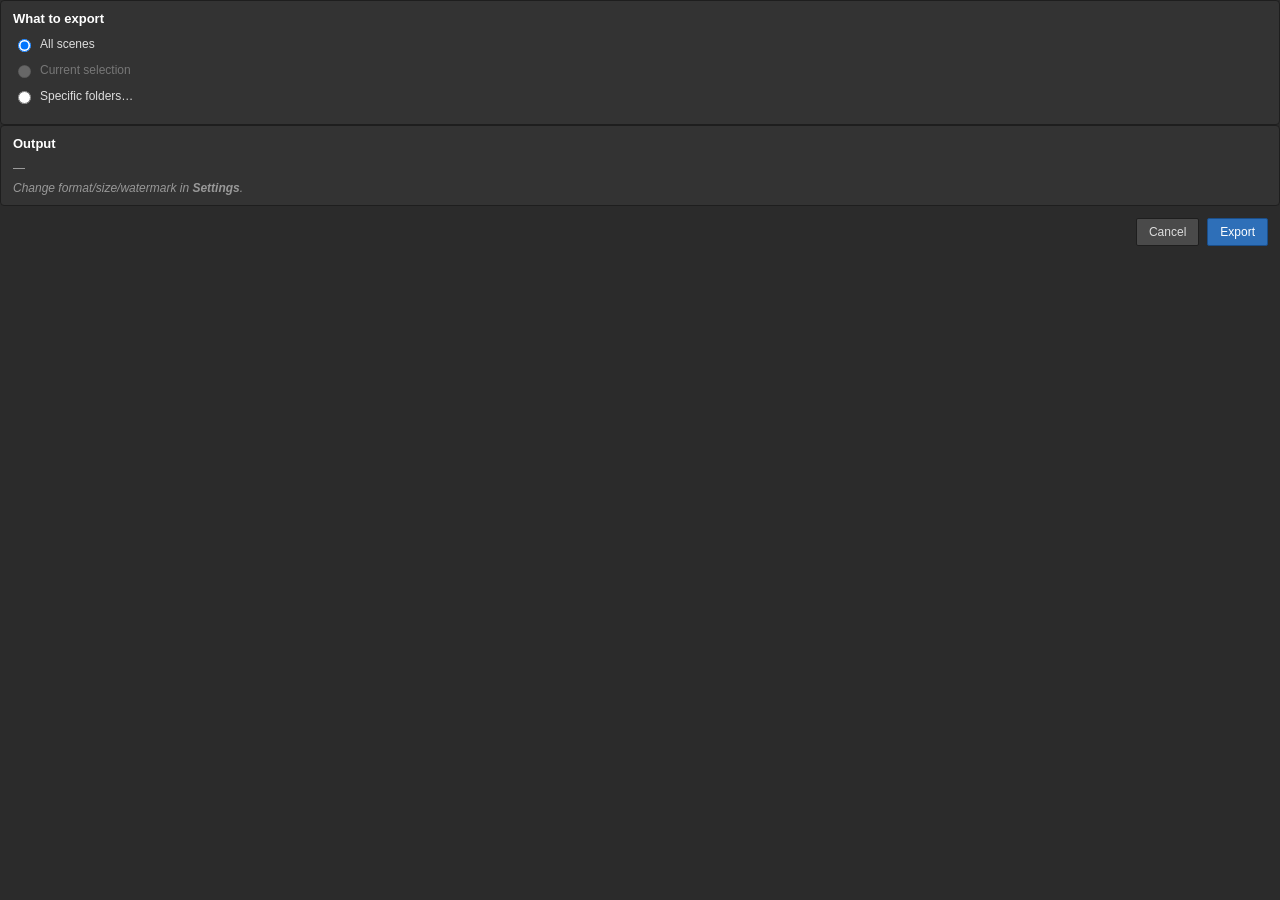
==== scene_manager_plus/ui/html/export.html @ 2b7c1c7e "Phase 4: Batch export with watermark, cancel, smart output dir - Core::Exporter: async batch render " ====
<!DOCTYPE html>
<html>
<head>
  <meta charset="utf-8">
  <title>Scene Manager+ Export</title>
  <link rel="stylesheet" href="css/settings.css">
  <link rel="stylesheet" href="css/export.css">
</head>
<body>
  <div id="export-app">
    <section class="group">
      <h2>What to export</h2>

      <div class="row">
        <label class="check">
          <input type="radio" name="scope" value="all" checked>
          <span>All scenes <span id="count-all" class="muted"></span></span>
        </label>
      </div>
      <div class="row">
        <label class="check" id="row-selected">
          <input type="radio" name="scope" value="selected" id="rb-selected" disabled>
          <span>Current selection <span id="count-selected" class="muted"></span></span>
        </label>
      </div>
      <div class="row">
        <label class="check">
          <input type="radio" name="scope" value="folders" id="rb-folders">
          <span>Specific folders…</span>
        </label>
      </div>

      <div id="folder-list" class="folder-list hidden">
        <p class="empty">No folders defined.</p>
      </div>
    </section>

    <section class="group">
      <h2>Output</h2>
      <p class="hint" id="out-summary">—</p>
      <p class="hint" style="margin-top:6px;">Change format/size/watermark in <strong>Settings</strong>.</p>
    </section>

    <div class="actions" style="padding: 0 12px 12px;">
      <button id="btn-cancel">Cancel</button>
      <button id="btn-export" class="primary">Export</button>
    </div>
  </div>

  <script src="js/export.js"></script>
</body>
</html>
---- scene_manager_plus/ui/html/css/settings.css ----
* { box-sizing: border-box; }
html, body { margin: 0; height: 100%; }
body {
  font-family: "Segoe UI", Tahoma, sans-serif;
  font-size: 12px;
  color: #ddd;
  background: #2b2b2b;
}

#settings-app {
  padding: 12px 14px 24px;
  display: flex;
  flex-direction: column;
  gap: 16px;
}

.group {
  background: #333;
  border: 1px solid #1e1e1e;
  border-radius: 4px;
  padding: 10px 12px;
}
.group h2 {
  margin: 0 0 10px;
  font-size: 13px;
  font-weight: 600;
  color: #fff;
  display: flex;
  align-items: center;
  gap: 8px;
}
.group.disabled {
  opacity: 0.45;
  pointer-events: none;
}
.group .badge {
  background: #4a4a4a;
  color: #ccc;
  font-size: 10px;
  padding: 2px 6px;
  border-radius: 8px;
  font-weight: 400;
}
.group .hint {
  color: #999;
  margin: 0;
  font-style: italic;
}

.row {
  display: flex;
  flex-direction: column;
  gap: 4px;
  margin-bottom: 10px;
}
.row.two-col {
  flex-direction: row;
  gap: 12px;
}
.row.two-col > div {
  flex: 1;
  display: flex;
  flex-direction: column;
  gap: 4px;
}
.row label {
  color: #bbb;
  font-size: 11px;
}
.row label.check {
  flex-direction: row;
  display: flex;
  align-items: center;
  gap: 6px;
  color: #ddd;
  font-size: 12px;
  cursor: pointer;
}

input[type="text"],
input[type="number"],
select {
  background: #232323;
  border: 1px solid #1e1e1e;
  color: #ddd;
  padding: 5px 7px;
  border-radius: 2px;
  font-size: 12px;
  font-family: inherit;
}
input[type="text"]:focus,
input[type="number"]:focus,
select:focus {
  outline: none;
  border-color: #4ea1ff;
}
input[disabled], select[disabled] { opacity: 0.4; }

button.mini-btn {
  background: #4a4a4a;
  border: 1px solid #1e1e1e;
  color: #ddd;
  padding: 5px 10px;
  border-radius: 2px;
  cursor: pointer;
  font-size: 11px;
  height: 28px;
  align-self: flex-end;
}
button.mini-btn:hover { background: #5a5a5a; }

.muted { color: #888; font-size: 11px; margin-left: 4px; font-style: italic; }

.auto-save-hint {
  color: #888;
  font-size: 11px;
  font-style: italic;
}

.preview {
  margin-top: 12px;
  padding-top: 10px;
  border-top: 1px solid #444;
}
.preview h3 {
  margin: 0 0 6px;
  font-size: 12px;
  font-weight: 600;
  color: #bbb;
}
.preview-pattern {
  font-size: 11px;
  color: #999;
  margin-bottom: 6px;
}
.preview-pattern code {
  background: #232323;
  padding: 2px 5px;
  border-radius: 2px;
  color: #4ea1ff;
}
.preview-list {
  list-style: none;
  padding: 0;
  margin: 0;
  background: #232323;
  border: 1px solid #1e1e1e;
  border-radius: 2px;
  max-height: 160px;
  overflow-y: auto;
}
.preview-list li {
  padding: 4px 8px;
  display: flex;
  gap: 8px;
  align-items: center;
  font-family: Consolas, "Courier New", monospace;
  font-size: 11px;
  border-bottom: 1px solid #1e1e1e;
}
.preview-list li:last-child { border-bottom: none; }
.preview-list li.empty {
  color: #777;
  font-style: italic;
  font-family: inherit;
  justify-content: center;
}
.preview-list .arrow { color: #4ea1ff; }
.preview-list .old { color: #888; flex: 1; }
.preview-list .new { color: #ddd; flex: 1; font-weight: 600; }

.actions {
  margin-top: 12px;
  display: flex;
  align-items: center;
  gap: 8px;
}
.actions button {
  background: #4a4a4a;
  border: 1px solid #1e1e1e;
  color: #ddd;
  padding: 6px 12px;
  border-radius: 2px;
  cursor: pointer;
  font-size: 12px;
}
.actions button:hover { background: #5a5a5a; }
.actions button.primary {
  background: #2e6fb8;
  border-color: #1a4e8a;
  color: #fff;
}
.actions button.primary:hover { background: #3a85d6; }
.actions .status {
  margin-left: auto;
  color: #4ea1ff;
  font-size: 11px;
  font-style: italic;
}
---- scene_manager_plus/ui/html/css/export.css ----
.muted { color: #888; font-size: 11px; margin-left: 4px; }

.folder-list {
  margin-top: 6px;
  margin-left: 22px;
  padding: 6px 8px;
  background: #232323;
  border: 1px solid #1e1e1e;
  border-radius: 2px;
  max-height: 180px;
  overflow-y: auto;
}
.folder-list.hidden { display: none; }
.folder-list .empty { color: #777; font-style: italic; margin: 4px 0; }
.folder-list label {
  display: flex;
  align-items: center;
  gap: 6px;
  padding: 3px 0;
  font-size: 12px;
  cursor: pointer;
}
.folder-list label .count { color: #888; font-size: 11px; margin-left: auto; }

.actions {
  display: flex;
  gap: 8px;
  justify-content: flex-end;
}

#out-summary { color: #aaa; font-style: normal; }
#out-summary code {
  background: #232323;
  padding: 1px 5px;
  border-radius: 2px;
  color: #4ea1ff;
  font-family: Consolas, monospace;
}

input[type="radio"]:disabled + span { color: #777; }
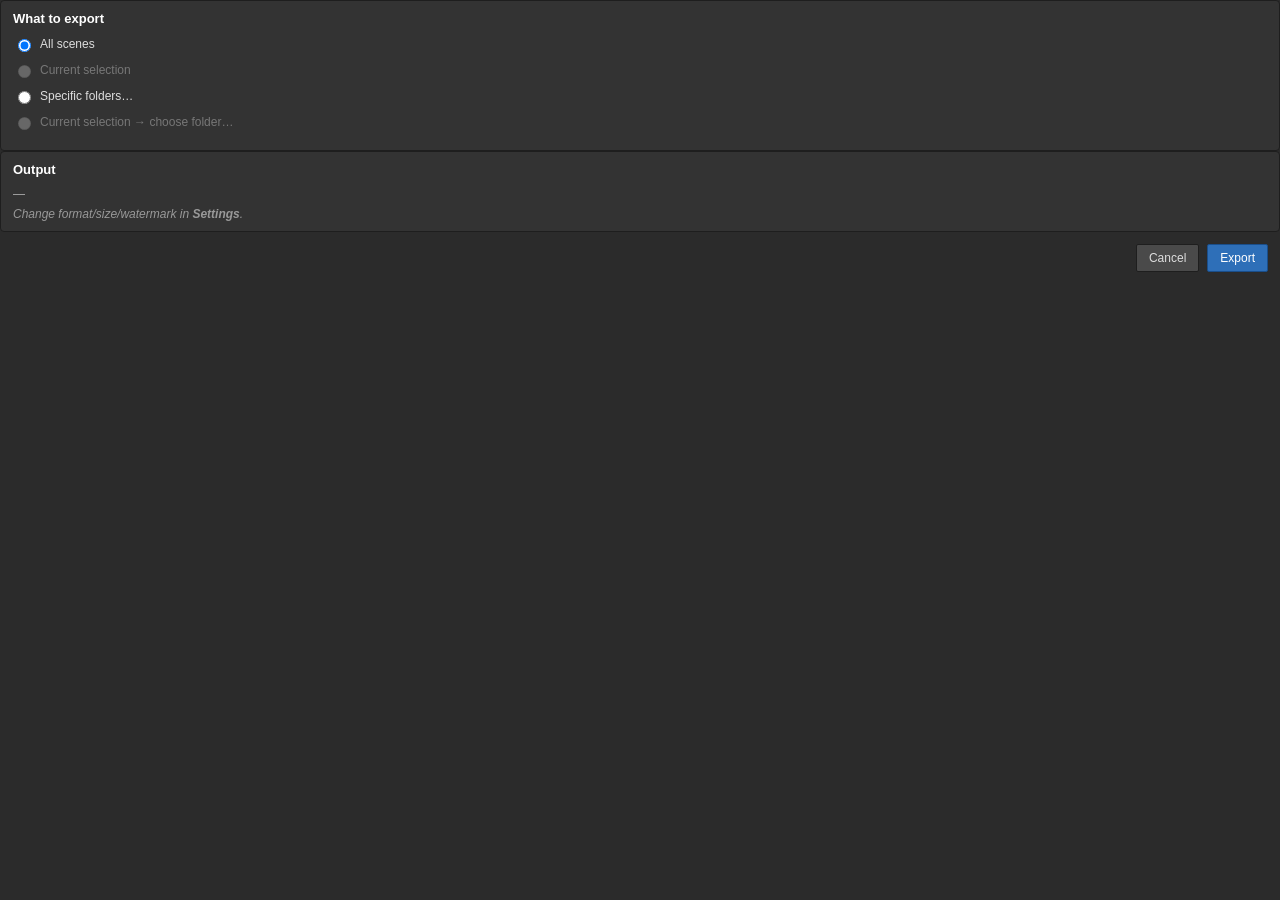
==== commit 13463991: "Export: aggiunta opzione "Current selection -> choose folder" Quarta opzione nel dialog Export (radi" ====
--- a/scene_manager_plus/ui/html/export.html
+++ b/scene_manager_plus/ui/html/export.html
@@ -29,6 +29,12 @@
           <span>Specific folders…</span>
         </label>
       </div>
+      <div class="row">
+        <label class="check" id="row-selected-dir">
+          <input type="radio" name="scope" value="selected_dir" id="rb-selected-dir" disabled>
+          <span>Current selection → choose folder… <span id="count-selected-dir" class="muted"></span></span>
+        </label>
+      </div>
 
       <div id="folder-list" class="folder-list hidden">
         <p class="empty">No folders defined.</p>
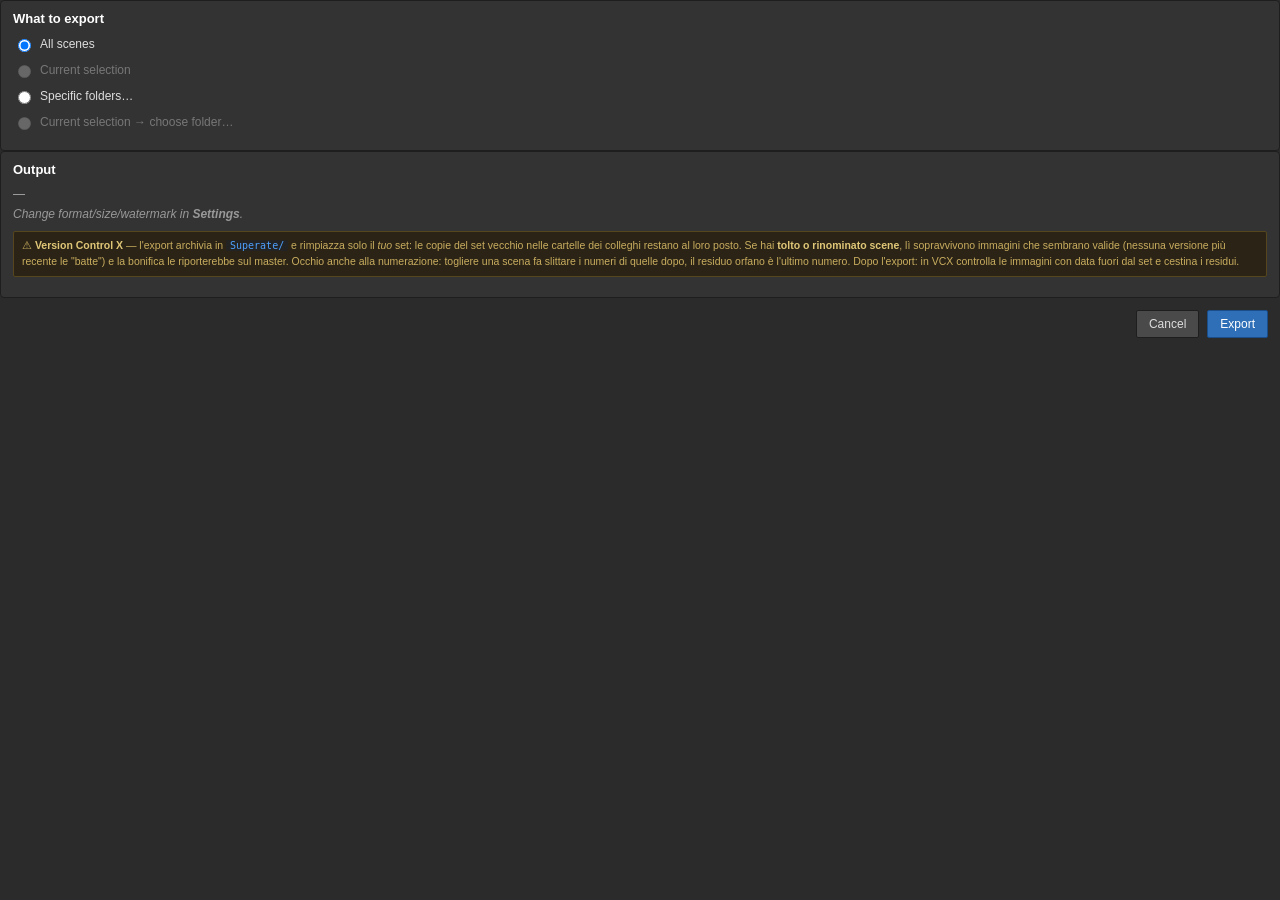
==== commit 5dee07c0: "Export: nota promemoria Version Control X nel dialog - Riquadro ambra (.warn-vcx) in fondo alla sezi" ====
--- a/scene_manager_plus/ui/html/export.html
+++ b/scene_manager_plus/ui/html/export.html
@@ -45,6 +45,15 @@
       <h2>Output</h2>
       <p class="hint" id="out-summary">—</p>
       <p class="hint" style="margin-top:6px;">Change format/size/watermark in <strong>Settings</strong>.</p>
+
+      <p class="warn-vcx">⚠ <strong>Version Control X</strong> — l'export archivia in
+        <code>Superate/</code> e rimpiazza solo il <em>tuo</em> set: le copie del set
+        vecchio nelle cartelle dei colleghi restano al loro posto. Se hai
+        <strong>tolto o rinominato scene</strong>, lì sopravvivono immagini che sembrano
+        valide (nessuna versione più recente le "batte") e la bonifica le riporterebbe
+        sul master. Occhio anche alla numerazione: togliere una scena fa slittare i
+        numeri di quelle dopo, il residuo orfano è l'ultimo numero. Dopo l'export:
+        in VCX controlla le immagini con data fuori dal set e cestina i residui.</p>
     </section>
 
     <div class="actions" style="padding: 0 12px 12px;">
--- a/scene_manager_plus/ui/html/css/export.css
+++ b/scene_manager_plus/ui/html/css/export.css
@@ -38,3 +38,25 @@
 }
 
 input[type="radio"]:disabled + span { color: #777; }
+
+/* Promemoria trappola Version Control X (set che cambiano composizione):
+   riquadro ambra discreto in fondo alla sezione Output. */
+.warn-vcx {
+  margin-top: 10px;
+  padding: 6px 8px;
+  background: #2b2416;
+  border: 1px solid #55461f;
+  border-radius: 2px;
+  color: #c9ad5f;
+  font-size: 10.5px;
+  line-height: 1.5;
+}
+.warn-vcx strong { color: #e0c778; }
+.warn-vcx code {
+  background: #232323;
+  padding: 0 4px;
+  border-radius: 2px;
+  color: #4ea1ff;
+  font-family: Consolas, monospace;
+  font-size: 10px;
+}
